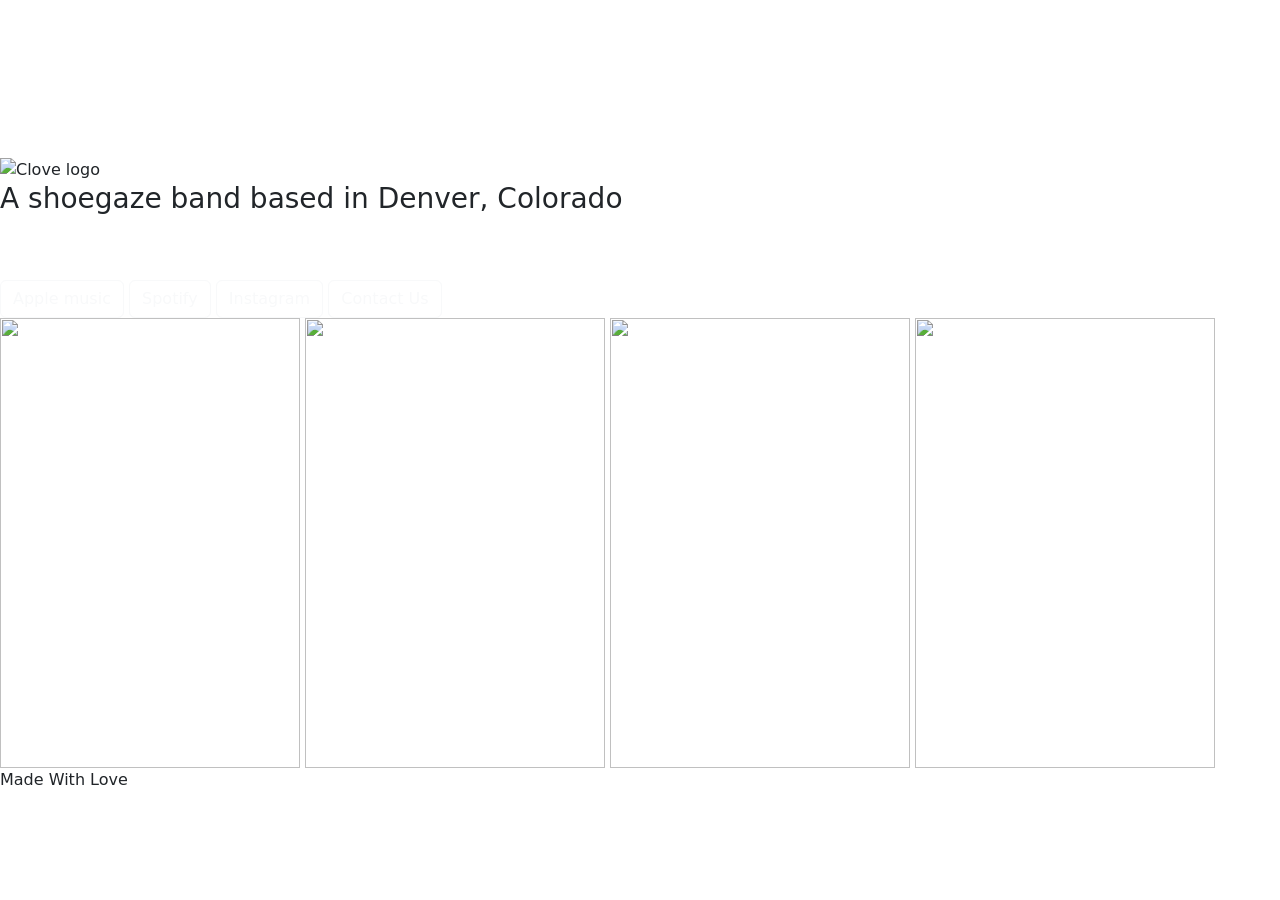
==== public/index.html @ 6b866c92 "10/2" ====
<!DOCTYPE html>
<html><head>
	<meta name="generator" content="Hugo 0.166.0"><script src="/livereload.js?mindelay=10&amp;v=2&amp;port=1313&amp;path=livereload" data-no-instant defer></script>
    <meta charset="UTF-8">
    <meta name="viewport" content="width=device-width, initial-scale=1.0">
    
    <link href="https://cdn.jsdelivr.net/npm/bootstrap@5.0.2/dist/css/bootstrap.min.css" rel="stylesheet"
        integrity="sha384-EVSTQN3/azprG1Anm3QDgpJLIm9Nao0Yz1ztcQTwFspd3yD65VohhpuuCOmLASjC" crossorigin="anonymous" />
    <script src="https://cdn.jsdelivr.net/npm/bootstrap@5.0.2/dist/js/bootstrap.bundle.min.js"
        integrity="sha384-MrcW6ZMFYlzcLA8Nl+NtUVF0sA7MsXsP1UyJoMp4YLEuNSfAP+JcXn/tWtIaxVXM"
        crossorigin="anonymous"></script>
    
    <link rel="stylesheet" href="https://use.fontawesome.com/releases/v5.12.1/css/all.css" crossorigin="anonymous">
    
    
        <link rel="icon" type="image/x-icon" href="/clovelogo.png">
    
    <link rel="stylesheet" href="/css/main.css">
    <title>Clove</title>    
</head><body>
    <div>
        <div class='mainbg'>
            
                <div class="background-media" aria-hidden="true">
                    <video autoplay muted loop playsinline>
                        
                            <source src="/bg.mp4" type="video/mp4">
                        
                    </video>
                </div>
            
            <div class="home-layout">
                <div class="sideimage">
                    <img src="/clovelogo.png" alt="Clove logo" class="side-image">
                </div>
                <div class='content'>
                    <div>
                        <div class='contenthead'>
                            <h3 class='contentheading'>A shoegaze band based in Denver, Colorado</h3>

                            <canvas
                                id="scrollingCanvas"
                                width="480"
                                height="50"
                                data-text="Come see us live on November 3rd with Gap year at __. Look out for some new singles in the coming months. Check out our new merch. We have keychains and shirts. We love music"
                                aria-label="Come see us live on November 3rd with Gap year at __. Look out for some new singles in the coming months. Check out our new merch. We have keychains and shirts. We love music"
                            ></canvas>
                        </div>
                        <div class='contentbtn'>
                            
                            
                                <a href="https://music.apple.com/us/artist/clove/1838596157" class='btn btn-outline-light' role='button' 
                                    
                                        target="_blank"
                                    
                                >Apple music</a>
                            
                                <a href="https://open.spotify.com/artist/3YNhxcdJgYcw7XMx5PRK6V" class='btn btn-outline-light' role='button' 
                                    
                                        target="_blank"
                                    
                                >Spotify</a>
                            
                                <a href="https://www.instagram.com/clove.iv/" class='btn btn-outline-light' role='button' 
                                    
                                        target="_blank"
                                    
                                >Instagram</a>
                            
                                <a href="/" class='btn btn-outline-light' role='button' 
                                    
                                        target="_self"
                                    
                                >Contact Us</a>
                            
                        </div>
                    </div>
                </div>
            </div>
        </div>
        <div class="posters">
            
            
                <img src="/poster1.png" alt="" class="poster" width="300" height="450">
            
                <img src="/poster2.png" alt="" class="poster" width="300" height="450">
            
                <img src="/poster3.png" alt="" class="poster" width="300" height="450">
            
                <img src="/poster4.png" alt="" class="poster" width="300" height="450">
            
        </div>

    </div>

    
    <script src="/js/scroll.js"></script>
<footer>
    
        <p>Made With Love</p>
    
</footer></body>
</html>
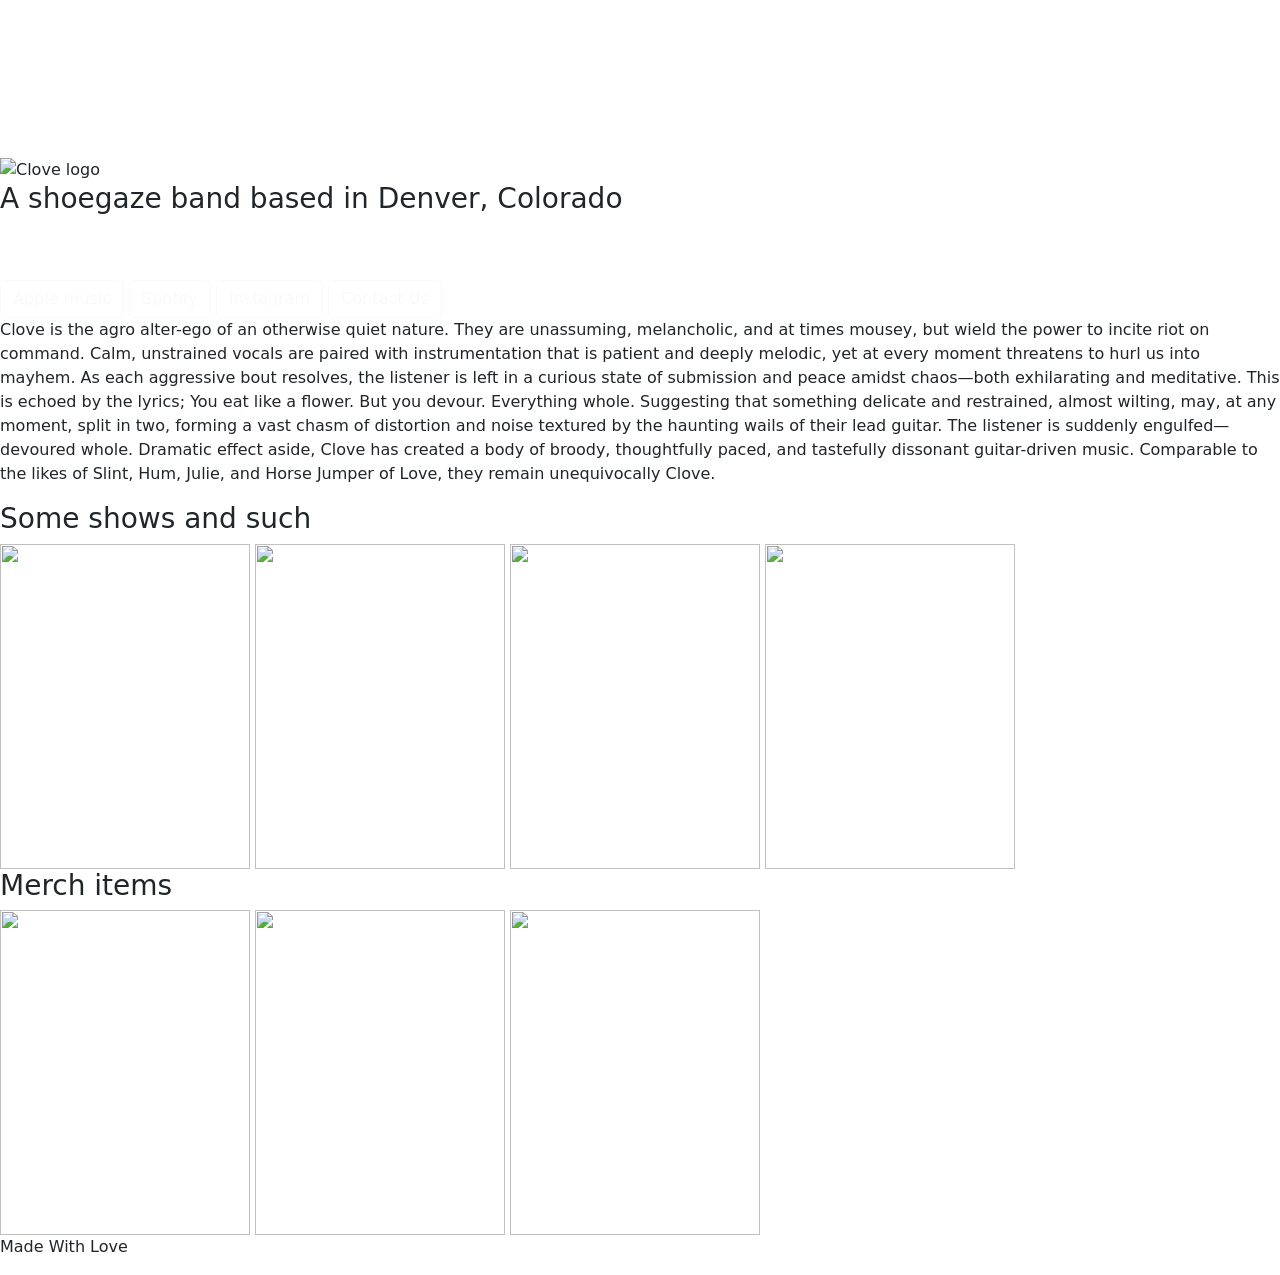
==== commit 2343650f: "Merge remote changes" ====
--- a/public/index.html
+++ b/public/index.html
@@ -67,7 +67,7 @@
                                     
                                 >Instagram</a>
                             
-                                <a href="/" class='btn btn-outline-light' role='button' 
+                                <a href="mailto:clove1band@gmail.com?subject=You%20guys%20are%20the%20best%20band%20ever!&amp;body=**insert%20your%20text%20here**" class='btn btn-outline-light' role='button' 
                                     
                                         target="_self"
                                     
@@ -76,21 +76,42 @@
                         </div>
                     </div>
                 </div>
+
+            </div>
+            <div class="bio">
+                <p>Clove is the agro alter-ego of an otherwise quiet nature. They are unassuming, melancholic, and at times mousey, but wield the power to incite riot on command. Calm, unstrained vocals are paired with instrumentation that is patient and deeply melodic, yet at every moment threatens to hurl us into mayhem. As each aggressive bout resolves, the listener is left in a curious state of submission and peace amidst chaos—both exhilarating and meditative. This is echoed by the lyrics; You eat like a flower. But you devour. Everything whole. Suggesting that something delicate and restrained, almost wilting, may, at any moment, split in two, forming a vast chasm of distortion and noise textured by the haunting wails of their lead guitar. The listener is suddenly engulfed—devoured whole. Dramatic effect aside, Clove has created a body of broody, thoughtfully paced, and tastefully dissonant guitar-driven music. Comparable to the likes of Slint, Hum, Julie, and Horse Jumper of Love, they remain unequivocally Clove.</p>
+            </div>
+        </div>
+        <div class="postersheader">
+            <div>
+                <h3 class="posters-title"style="white";>Some shows and such</h3>
             </div>
         </div>
         <div class="posters">
             
             
-                <img src="/poster1.png" alt="" class="poster" width="300" height="450">
+                <img src="/poster1.png" alt="" class="poster" width="250" height="325">
             
-                <img src="/poster2.png" alt="" class="poster" width="300" height="450">
+                <img src="/poster2.png" alt="" class="poster" width="250" height="325">
             
-                <img src="/poster3.png" alt="" class="poster" width="300" height="450">
+                <img src="/poster3.png" alt="" class="poster" width="250" height="325">
             
-                <img src="/poster4.png" alt="" class="poster" width="300" height="450">
+                <img src="/poster4.png" alt="" class="poster" width="250" height="325">
             
         </div>
-
+        <div class="merchheader">
+            <h3 class="merch-title">Merch items</h3>
+        </div>
+        <div class="merch">
+            
+            
+                <img src="/merch1.png" alt="" class="merch-item" width="250" height="325">
+            
+                <img src="/merch2.png" alt="" class="merch-item" width="250" height="325">
+            
+                <img src="/merch3.png" alt="" class="merch-item" width="250" height="325">
+            
+        </div>
     </div>
 
     
